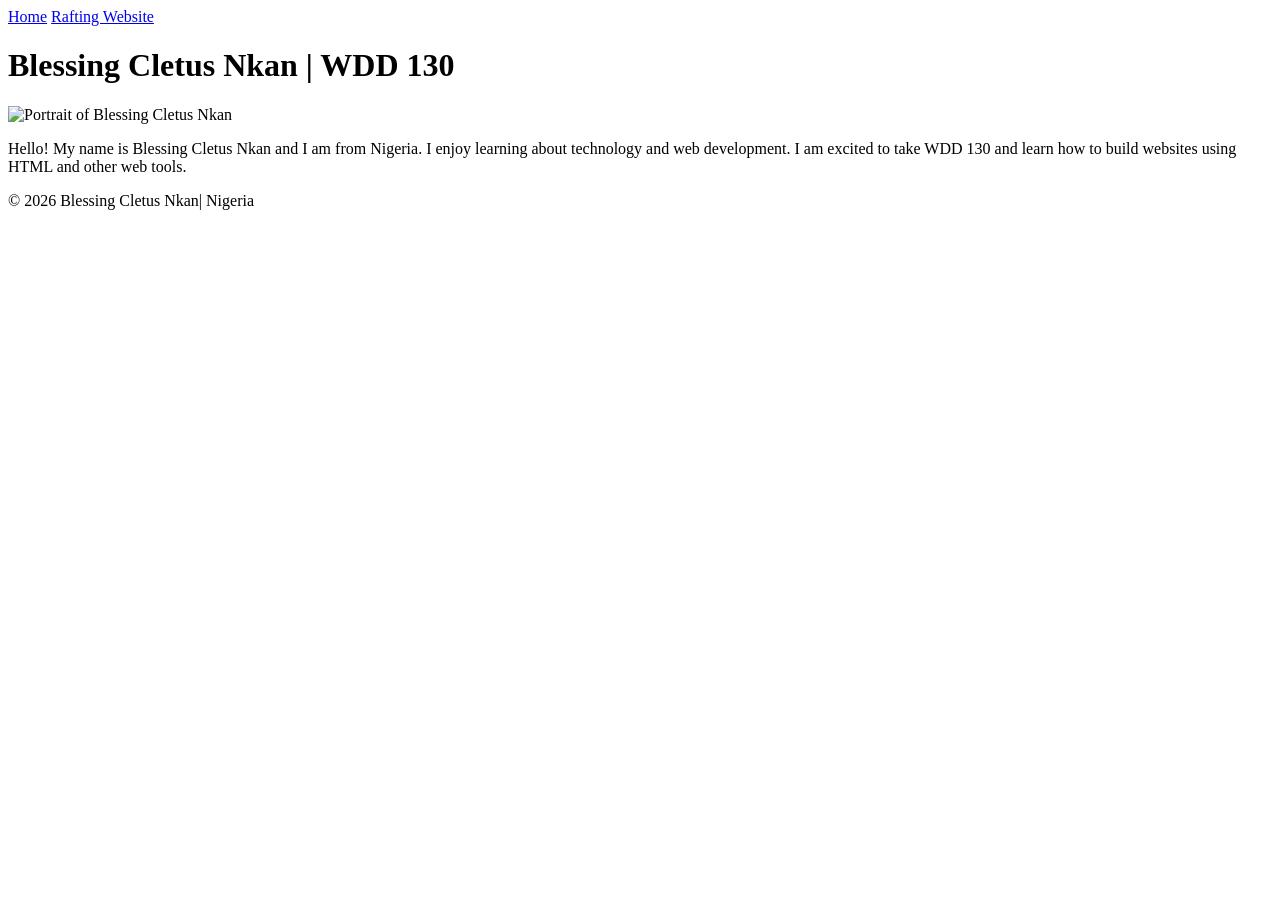
==== index.html @ 1d4ff2fb "Add W01 homepage files" ====
<!DOCTYPE html>
<html lang="en-US">
<head>
  <meta charset="utf-8">
  <meta name="viewport" content="width=device-width,initial-scale=1.0">
  <title>Blessing Cletus Nkan | WDD 130</title>
</head>

<body>

<header>
  <nav>
    <a href="#">Home</a>
    <a href="wwr/">Rafting Website</a>
  </nav>
</header>

<main>
  <h1>Blessing Cletus Nkan | WDD 130</h1>

  <img src="images/profile.jpg" alt="Portrait of Blessing Cletus Nkan" width="200">
  
  <p>Hello! My name is Blessing Cletus Nkan and I am from Nigeria. I enjoy learning about technology and web development. I am excited to take WDD 130 and learn how to build websites using HTML and other web tools.</p>
</main>

<footer>
  <p>&copy; 2026 Blessing Cletus Nkan| Nigeria</p>
</footer>

</body>
</html>
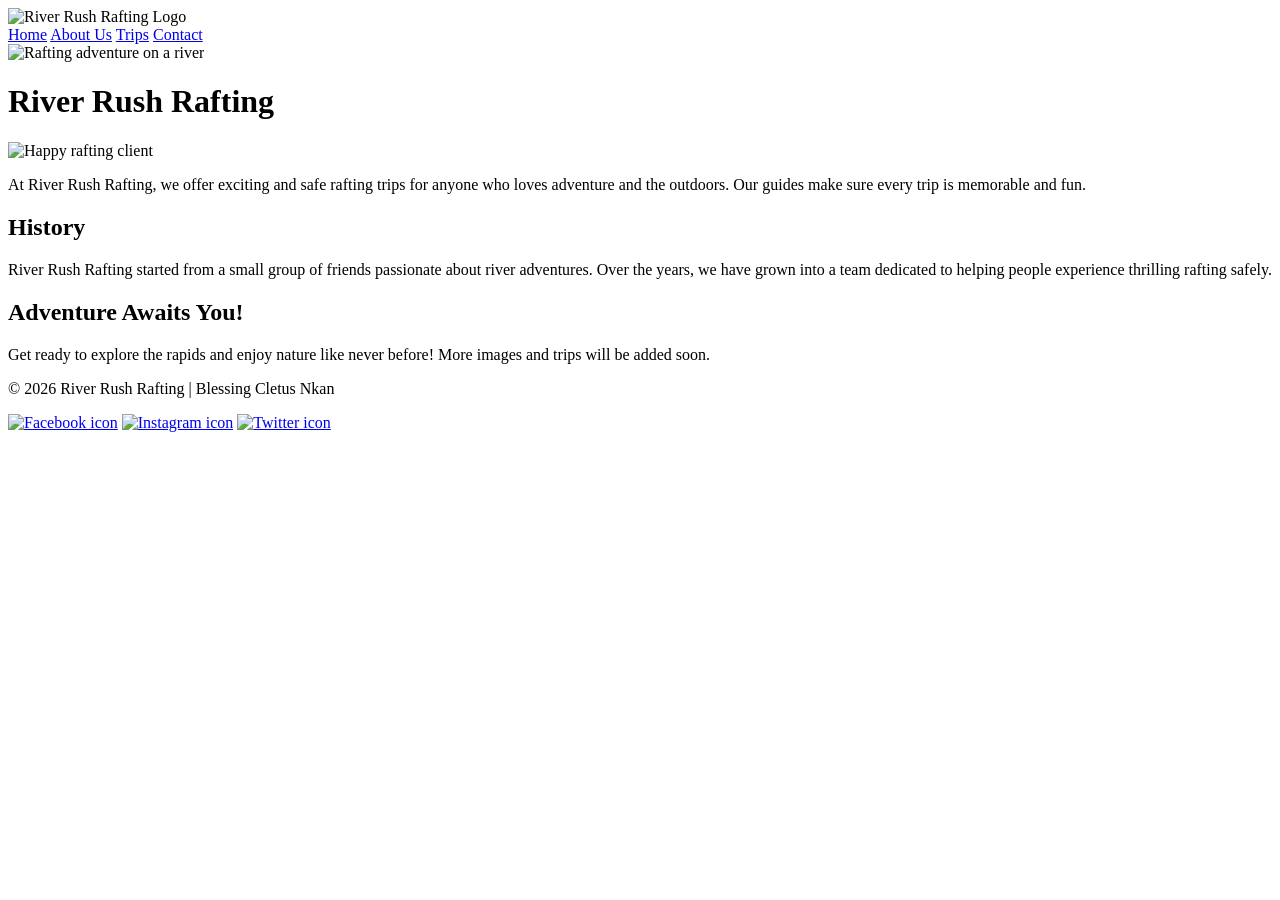
==== commit 13a7abc5: "Add Week 3 About Us page, images, and updated index.html" ====
--- a/index.html
+++ b/index.html
@@ -1,32 +1,55 @@
 <!DOCTYPE html>
 <html lang="en-US">
 <head>
-  <meta charset="utf-8">
-  <meta name="viewport" content="width=device-width,initial-scale=1.0">
-  <title>Blessing Cletus Nkan | WDD 130</title>
+  <meta charset="UTF-8">
+  <meta name="viewport" content="width=device-width, initial-scale=1.0">
+  <meta name="description" content="About Us page of River Rush Rafting, offering fun and safe rafting trips for adventurers.">
+  <meta name="author" content="Blessing Cletus Nkan">
+  <title>River Rush Rafting | About Us</title>
+  <link rel="stylesheet" href="styles/rafting.css">
 </head>
 
 <body>
 
 <header>
+  <img src="images/logo.png" alt="River Rush Rafting Logo" width="150">
   <nav>
-    <a href="#">Home</a>
-    <a href="wwr/">Rafting Website</a>
+    <a href="index.html">Home</a>
+    <a href="about.html">About Us</a>
+    <a href="trips.html">Trips</a>
+    <a href="contact.html">Contact</a>
   </nav>
 </header>
 
 <main>
-  <h1>Blessing Cletus Nkan | WDD 130</h1>
+  <div class="hero">
+    <img src="images/hero.jpg" alt="Rafting adventure on a river">
+    <h1>River Rush Rafting</h1>
+    <article>
+      <img src="images/happy-client.jpg" alt="Happy rafting client" width="125">
+      <p>At River Rush Rafting, we offer exciting and safe rafting trips for anyone who loves adventure and the outdoors. Our guides make sure every trip is memorable and fun.</p>
+    </article>
+  </div>
 
-  <img src="images/profile.jpg" alt="Portrait of Blessing Cletus Nkan" width="200">
-  
-  <p>Hello! My name is Blessing Cletus Nkan and I am from Nigeria. I enjoy learning about technology and web development. I am excited to take WDD 130 and learn how to build websites using HTML and other web tools.</p>
+  <section>
+    <h2>History</h2>
+    <p>River Rush Rafting started from a small group of friends passionate about river adventures. Over the years, we have grown into a team dedicated to helping people experience thrilling rafting safely.</p>
+  </section>
+
+  <section>
+    <h2>Adventure Awaits You!</h2>
+    <p>Get ready to explore the rapids and enjoy nature like never before! More images and trips will be added soon.</p>
+  </section>
 </main>
 
 <footer>
-  <p>&copy; 2026 Blessing Cletus Nkan| Nigeria</p>
+  <p>© 2026 River Rush Rafting | Blessing Cletus Nkan</p>
+  <nav class="socialmedia">
+    <a href="#"><img src="images/facebook.png" alt="Facebook icon"></a>
+    <a href="#"><img src="images/instagram.png" alt="Instagram icon"></a>
+    <a href="#"><img src="images/twitter.png" alt="Twitter icon"></a>
+  </nav>
 </footer>
 
 </body>
-</html>
-
+</html>
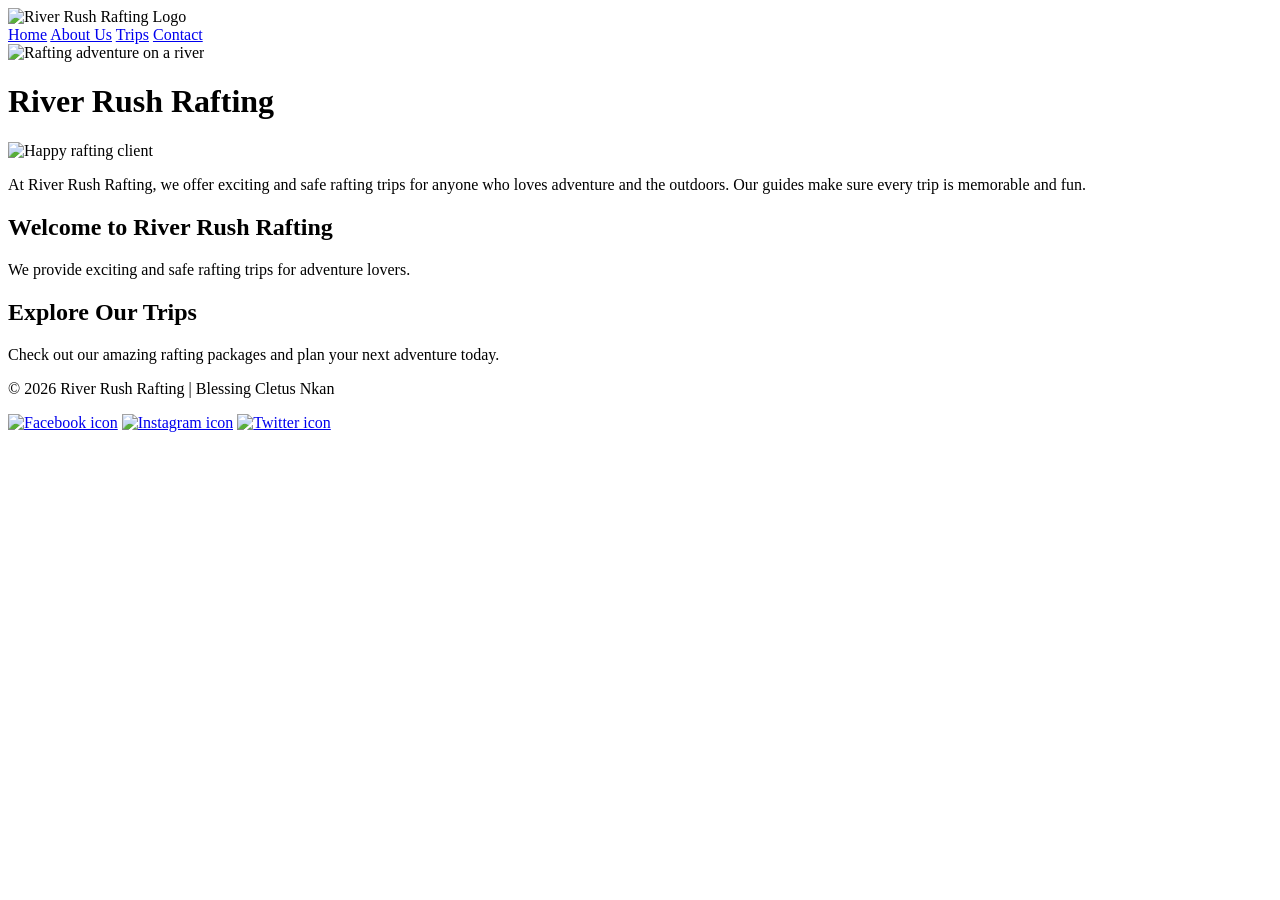
==== commit a0cb1196: "FIXED HOMEPAGE CONTENT FOR WEEK 2 ASSIGNMENT" ====
--- a/index.html
+++ b/index.html
@@ -3,9 +3,8 @@
 <head>
   <meta charset="UTF-8">
   <meta name="viewport" content="width=device-width, initial-scale=1.0">
-  <meta name="description" content="About Us page of River Rush Rafting, offering fun and safe rafting trips for adventurers.">
-  <meta name="author" content="Blessing Cletus Nkan">
-  <title>River Rush Rafting | About Us</title>
+  <title>River Rush Rafting | Home</title>
+<meta name="description" content="Welcome to River Rush Rafting, your destination for exciting rafting adventures.">
   <link rel="stylesheet" href="styles/rafting.css">
 </head>
 
@@ -32,14 +31,14 @@
   </div>
 
   <section>
-    <h2>History</h2>
-    <p>River Rush Rafting started from a small group of friends passionate about river adventures. Over the years, we have grown into a team dedicated to helping people experience thrilling rafting safely.</p>
-  </section>
+  <h2>Welcome to River Rush Rafting</h2>
+  <p>We provide exciting and safe rafting trips for adventure lovers.</p>
+</section>
 
-  <section>
-    <h2>Adventure Awaits You!</h2>
-    <p>Get ready to explore the rapids and enjoy nature like never before! More images and trips will be added soon.</p>
-  </section>
+<section>
+  <h2>Explore Our Trips</h2>
+  <p>Check out our amazing rafting packages and plan your next adventure today.</p>
+</section>
 </main>
 
 <footer>
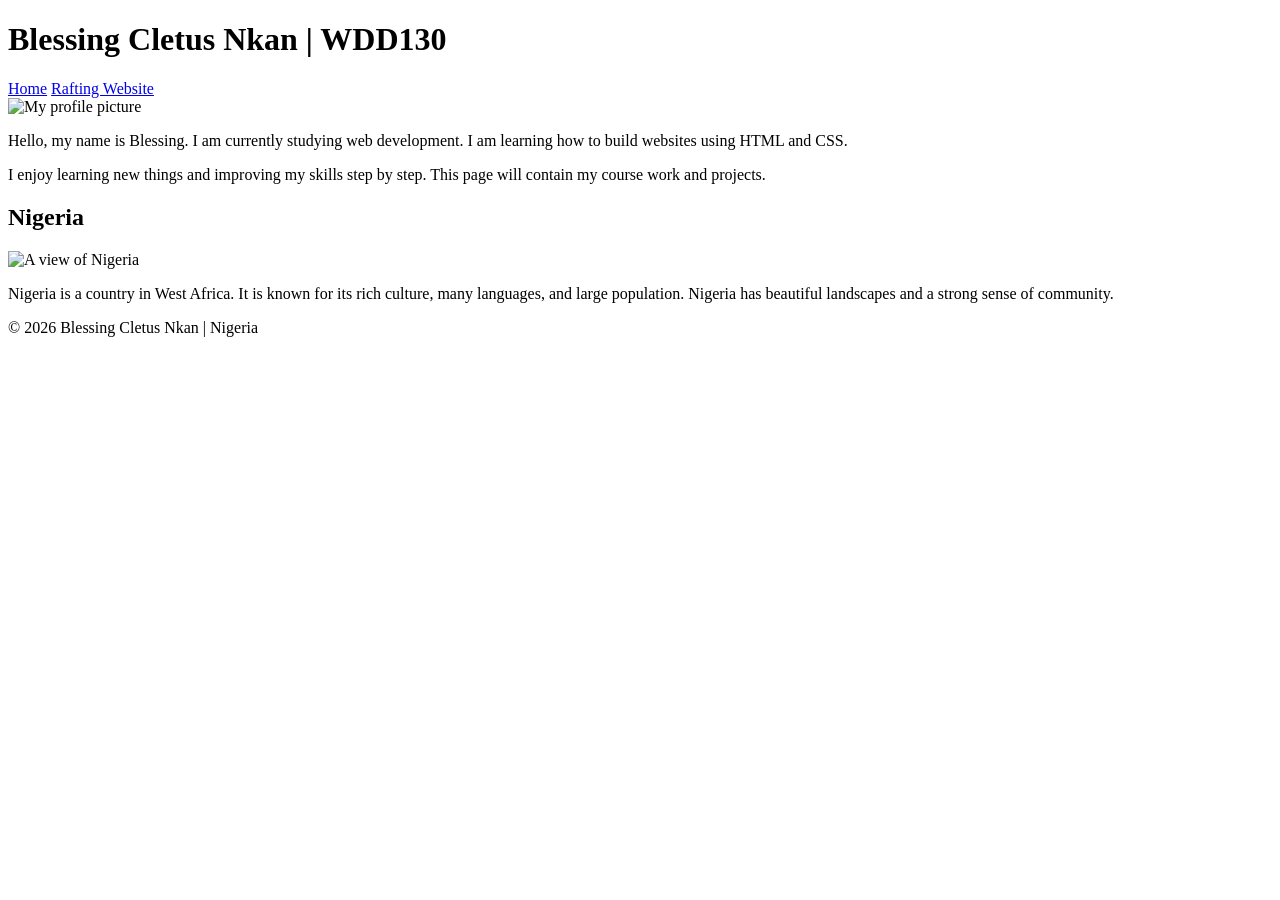
==== commit d4d8aa53: "Fix index page structure" ====
--- a/index.html
+++ b/index.html
@@ -3,51 +3,44 @@
 <head>
   <meta charset="UTF-8">
   <meta name="viewport" content="width=device-width, initial-scale=1.0">
-  <title>River Rush Rafting | Home</title>
-<meta name="description" content="Welcome to River Rush Rafting, your destination for exciting rafting adventures.">
+  <title>Blessing Cletus Nkan | WDD130</title>
+
+  <!-- Meta required for Week 2 -->
+  <meta name="description" content="This is the home page of Blessing Cletus Nkan for the WDD130 course.">
+  <meta name="author" content="Blessing Cletus Nkan">
+
   <link rel="stylesheet" href="styles/rafting.css">
 </head>
 
 <body>
 
 <header>
-  <img src="images/logo.png" alt="River Rush Rafting Logo" width="150">
-  <nav>
-    <a href="index.html">Home</a>
-    <a href="about.html">About Us</a>
-    <a href="trips.html">Trips</a>
-    <a href="contact.html">Contact</a>
-  </nav>
+  <h1>Blessing Cletus Nkan | WDD130</h1>
 </header>
 
+<nav>
+  <a href="index.html">Home</a>
+  <a href="wwr/index.html">Rafting Website</a>
+</nav>
+
 <main>
-  <div class="hero">
-    <img src="images/hero.jpg" alt="Rafting adventure on a river">
-    <h1>River Rush Rafting</h1>
-    <article>
-      <img src="images/happy-client.jpg" alt="Happy rafting client" width="125">
-      <p>At River Rush Rafting, we offer exciting and safe rafting trips for anyone who loves adventure and the outdoors. Our guides make sure every trip is memorable and fun.</p>
-    </article>
-  </div>
+  <img src="images/profile.jpg" alt="My profile picture">
+  <p>Hello, my name is Blessing. I am currently studying web development. I am learning how to build websites using HTML and CSS.</p>
 
-  <section>
-  <h2>Welcome to River Rush Rafting</h2>
-  <p>We provide exciting and safe rafting trips for adventure lovers.</p>
-</section>
-
-<section>
-  <h2>Explore Our Trips</h2>
-  <p>Check out our amazing rafting packages and plan your next adventure today.</p>
-</section>
+  <p>I enjoy learning new things and improving my skills step by step. This page will contain my course work and projects.</p>
 </main>
 
+<!-- Required aside -->
+<aside>
+  <h2>Nigeria</h2>
+
+  <img src="images/nigeria.jpg" alt="A view of Nigeria">
+
+  <p>Nigeria is a country in West Africa. It is known for its rich culture, many languages, and large population. Nigeria has beautiful landscapes and a strong sense of community.</p>
+</aside>
+
 <footer>
-  <p>© 2026 River Rush Rafting | Blessing Cletus Nkan</p>
-  <nav class="socialmedia">
-    <a href="#"><img src="images/facebook.png" alt="Facebook icon"></a>
-    <a href="#"><img src="images/instagram.png" alt="Instagram icon"></a>
-    <a href="#"><img src="images/twitter.png" alt="Twitter icon"></a>
-  </nav>
+  <p>© 2026 Blessing Cletus Nkan | Nigeria</p>
 </footer>
 
 </body>
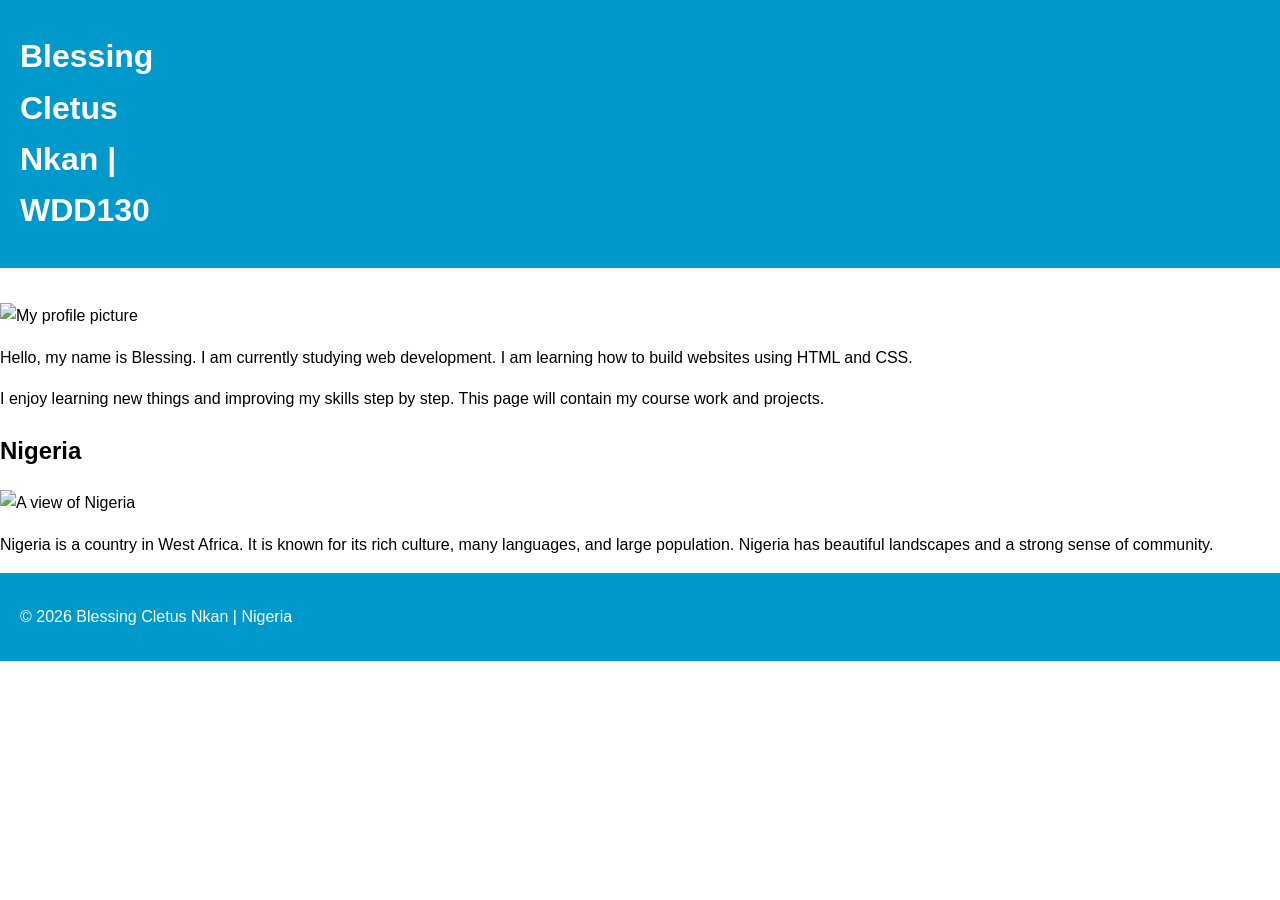
==== commit 704b905d: "final update" ====
--- a/index.html
+++ b/index.html
@@ -9,7 +9,7 @@
   <meta name="description" content="This is the home page of Blessing Cletus Nkan for the WDD130 course.">
   <meta name="author" content="Blessing Cletus Nkan">
 
-  <link rel="stylesheet" href="styles/rafting.css">
+<link rel="stylesheet" href="wwr/styles/rafting.css">
 </head>
 
 <body>
@@ -20,7 +20,9 @@
 
 <nav>
   <a href="index.html">Home</a>
-  <a href="wwr/index.html">Rafting Website</a>
+  <a href="wwr/about.html">About Us</a>
+  <a href="wwr/trips.html">Trips</a>
+  <a href="wwr/contact.html">Contact</a>
 </nav>
 
 <main>
--- a/wwr/styles/rafting.css
+++ b/wwr/styles/rafting.css
@@ -0,0 +1,80 @@
+/* rafting.css */
+
+body {
+    font-family: Arial, sans-serif;
+    line-height: 1.6;
+    margin: 0;
+    padding: 0;
+}
+
+    header {
+    display: grid;
+    grid-template-columns: 150px 1fr;
+    align-items: center;
+    padding: 10px 20px;
+    background-color: #0099cc;
+    color: white;
+}
+
+footer {
+    display: flex;
+    justify-content: space-between;
+    align-items: center;
+    padding: 15px 20px;
+    background-color: #0099cc;
+    color: white;
+}
+
+img {
+    max-width: 100%;
+    height: auto;
+    display: block;
+    margin: 10px auto;
+}
+nav {
+    display: flex;
+    justify-content: flex-end;
+    gap: 20px;
+}
+
+nav a {
+    text-decoration: none;
+    color: white;
+    font-weight: bold;
+}
+
+nav a.current {
+    text-decoration: underline;
+}
+.adventure-gallery {
+    display: flex;
+    flex-wrap: wrap;
+    gap: 15px;
+    justify-content: space-between;
+}
+
+.adventure-gallery figure {
+    width: 18%;
+    text-align: center;
+}
+
+.adventure-gallery img {
+    width: 100%;
+    border-radius: 5px;
+}
+
+.social {
+    display: flex;
+    gap: 10px;
+}
+
+.social img {
+    width: 30px;
+}
+
+.history {
+    max-width: 900px;
+    margin: 0 auto;
+    padding: 20px;
+    line-height: 1.6;
+}
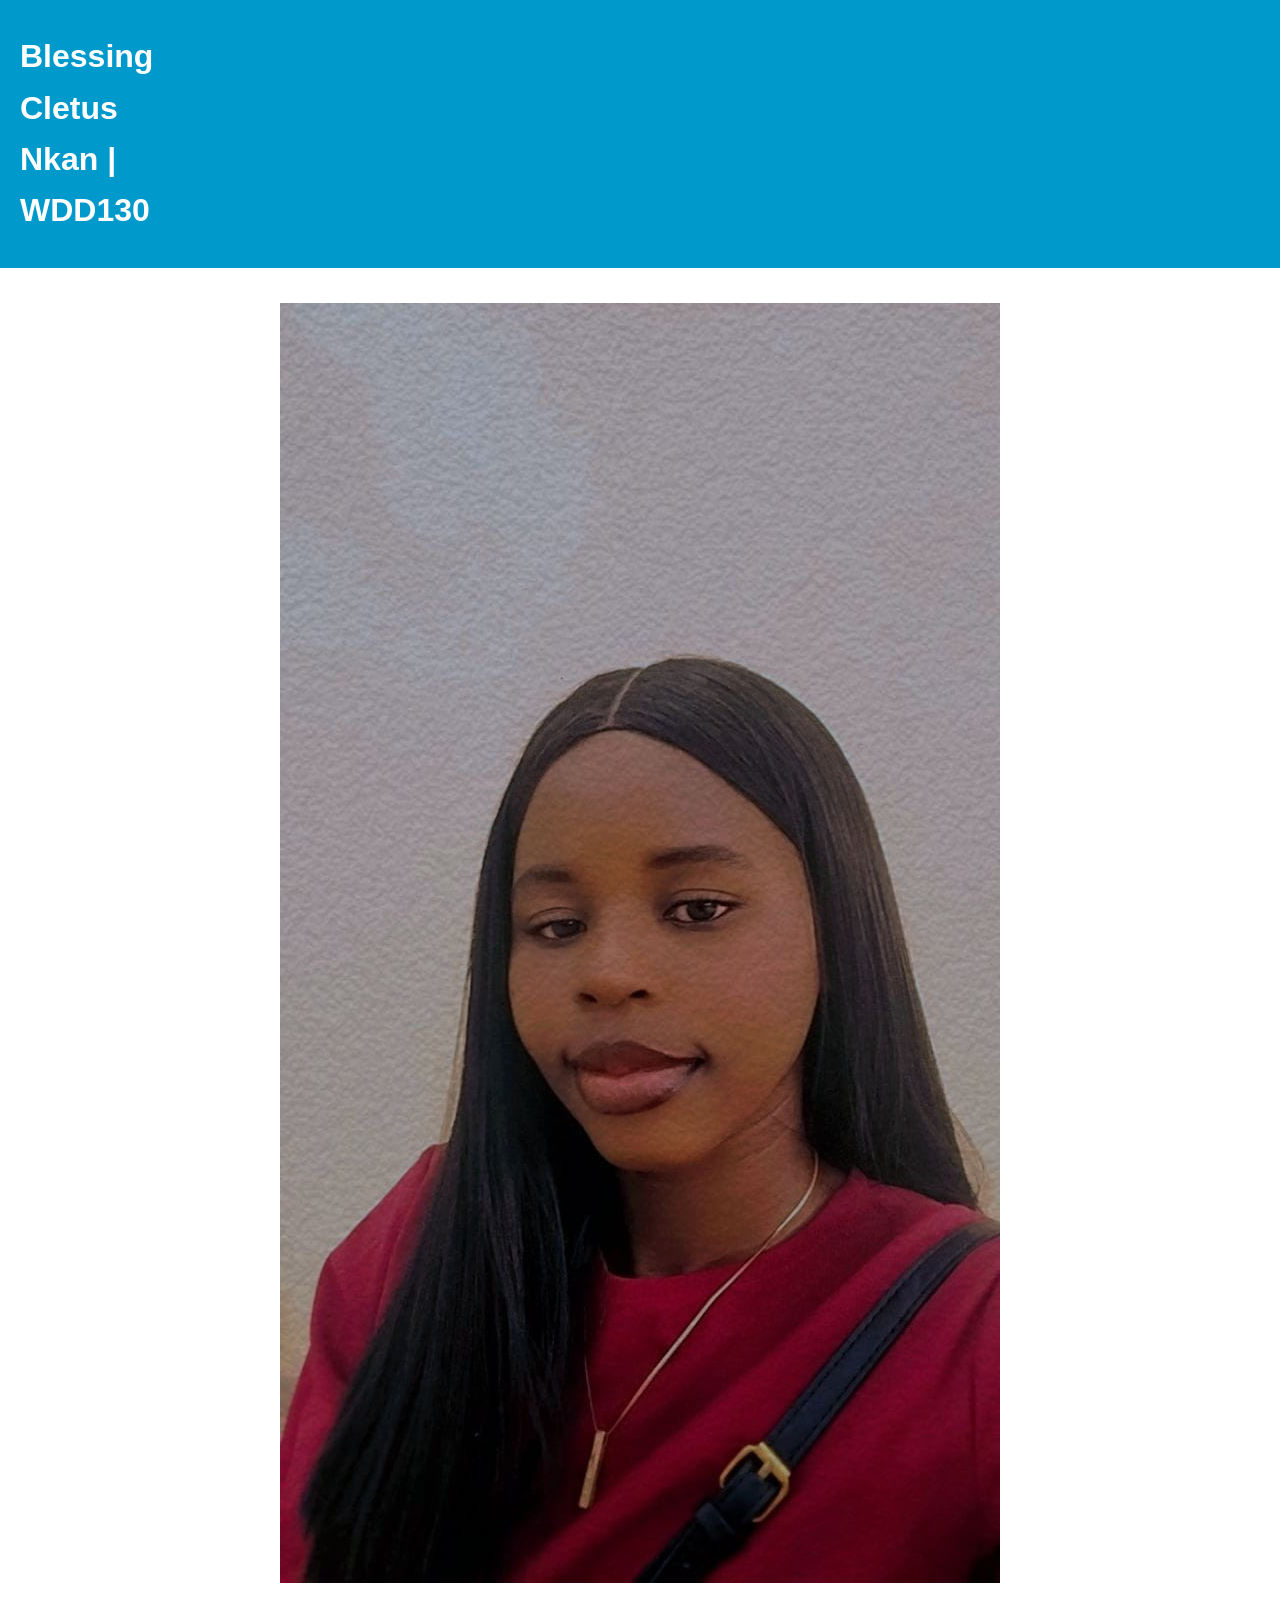
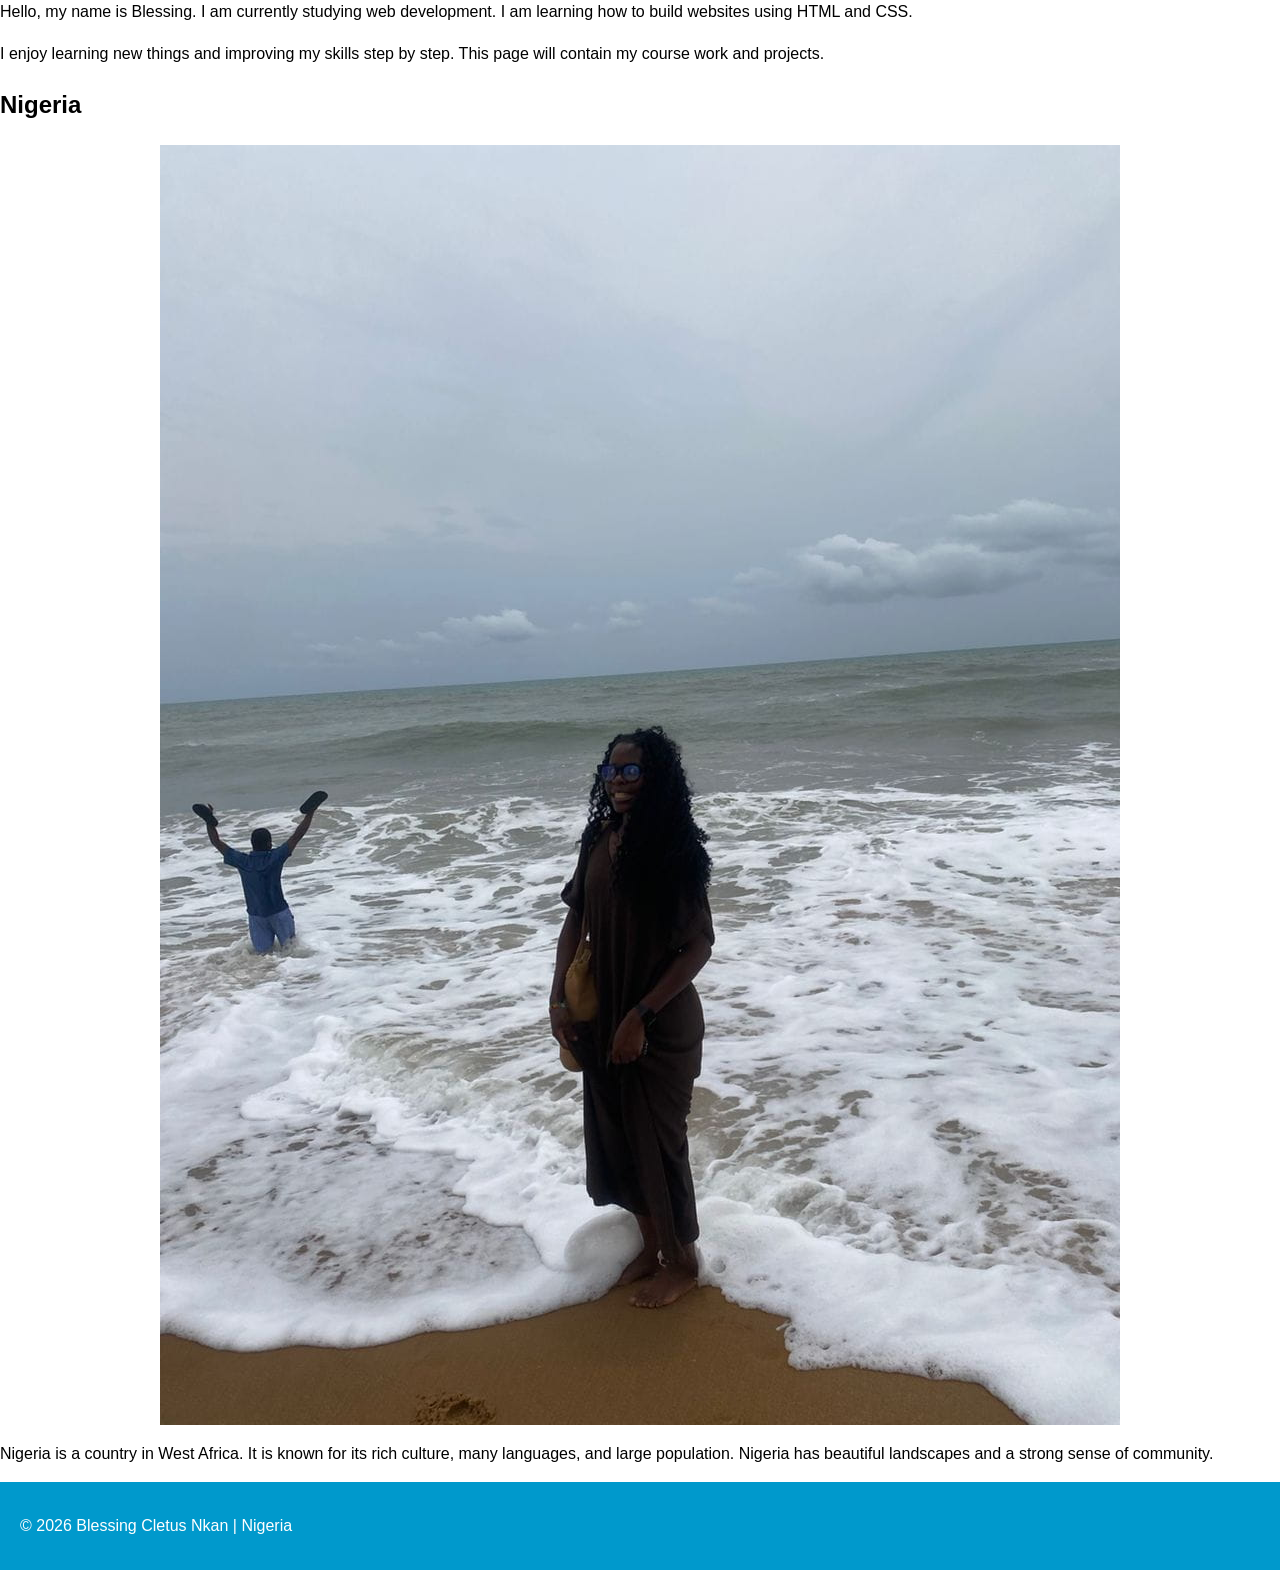
==== commit c164bd78: "fix images and final updates" ====
--- a/index.html
+++ b/index.html
@@ -26,7 +26,8 @@
 </nav>
 
 <main>
-  <img src="images/profile.jpg" alt="My profile picture">
+  <img src="wwr/images/profile.jpg" alt="My profile picture">
+
   <p>Hello, my name is Blessing. I am currently studying web development. I am learning how to build websites using HTML and CSS.</p>
 
   <p>I enjoy learning new things and improving my skills step by step. This page will contain my course work and projects.</p>
@@ -36,7 +37,7 @@
 <aside>
   <h2>Nigeria</h2>
 
-  <img src="images/nigeria.jpg" alt="A view of Nigeria">
+  <img src="wwr/images/nigeria.jpg" alt="A view of Nigeria">
 
   <p>Nigeria is a country in West Africa. It is known for its rich culture, many languages, and large population. Nigeria has beautiful landscapes and a strong sense of community.</p>
 </aside>
